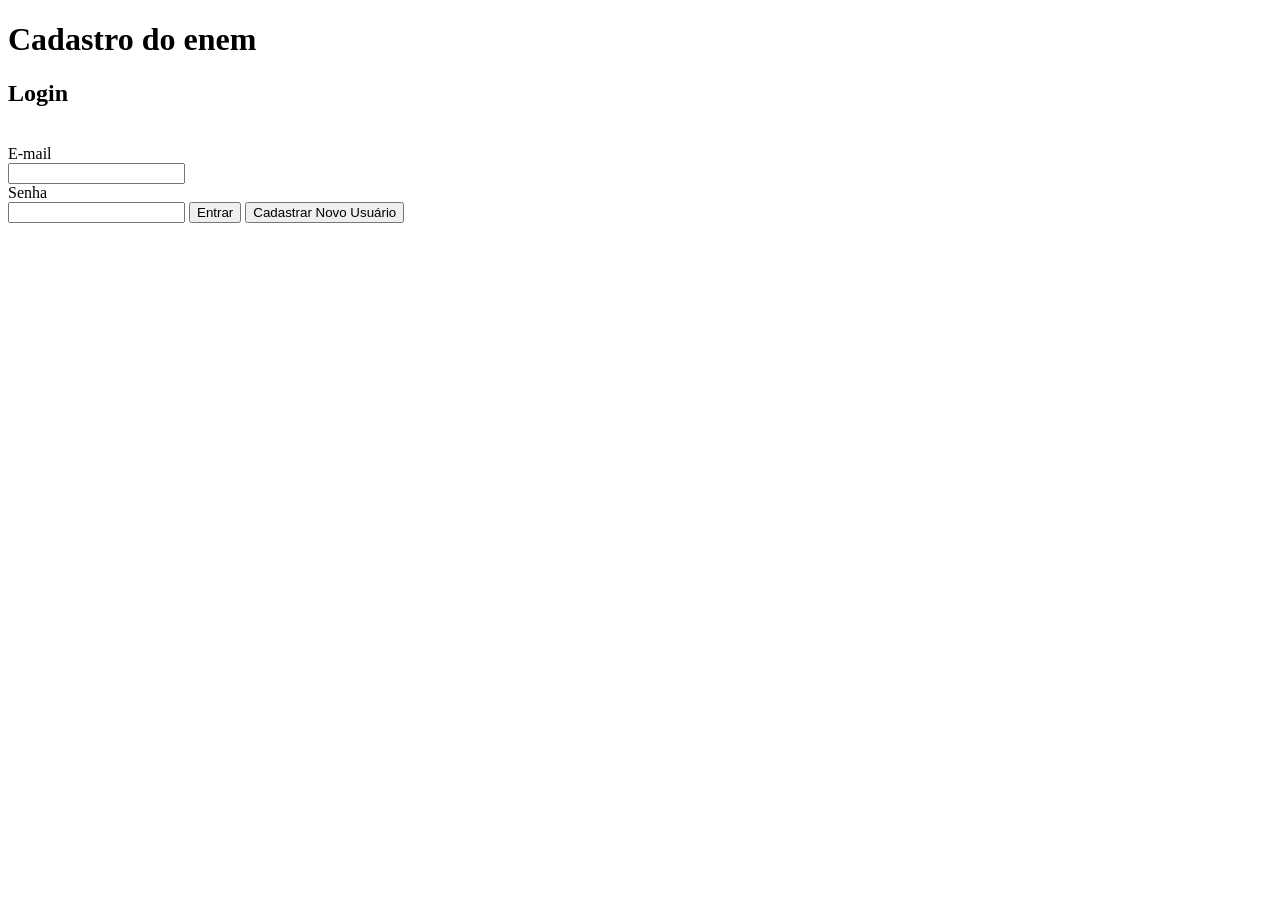
==== index.html @ edfc25a6 "Primeiro commit" ====
<!DOCTYPE html>
<html lang="pt-BR">
<head>
    <meta charset="UTF-8">
    <meta name="viewport" content="width=device-width, initial-scale=1.0">
    <title>Cadastro do enem</title>
    <link rel="stylesheet" href="style.css">
</head>
<body>

    <header>
        <h1>Cadastro do enem</h1>
    </header>

    <main>
        <div class="container">
            <h2>Login</h2>
<br>
            <div>E-mail</div>
            <input type="email">
            
            <div>Senha</div>
            <input type="password">

            <button onclick="entrar">Entrar</button>

            <button onclick="cadastro()">
                Cadastrar Novo Usuário
            </button>
           
        </div>
    </main>

    <script src="script.js"></script>

    <script>
        function cadastro() {
            window.location.href = "novousuario.html";
        }s
        </script>

</body>
</html>
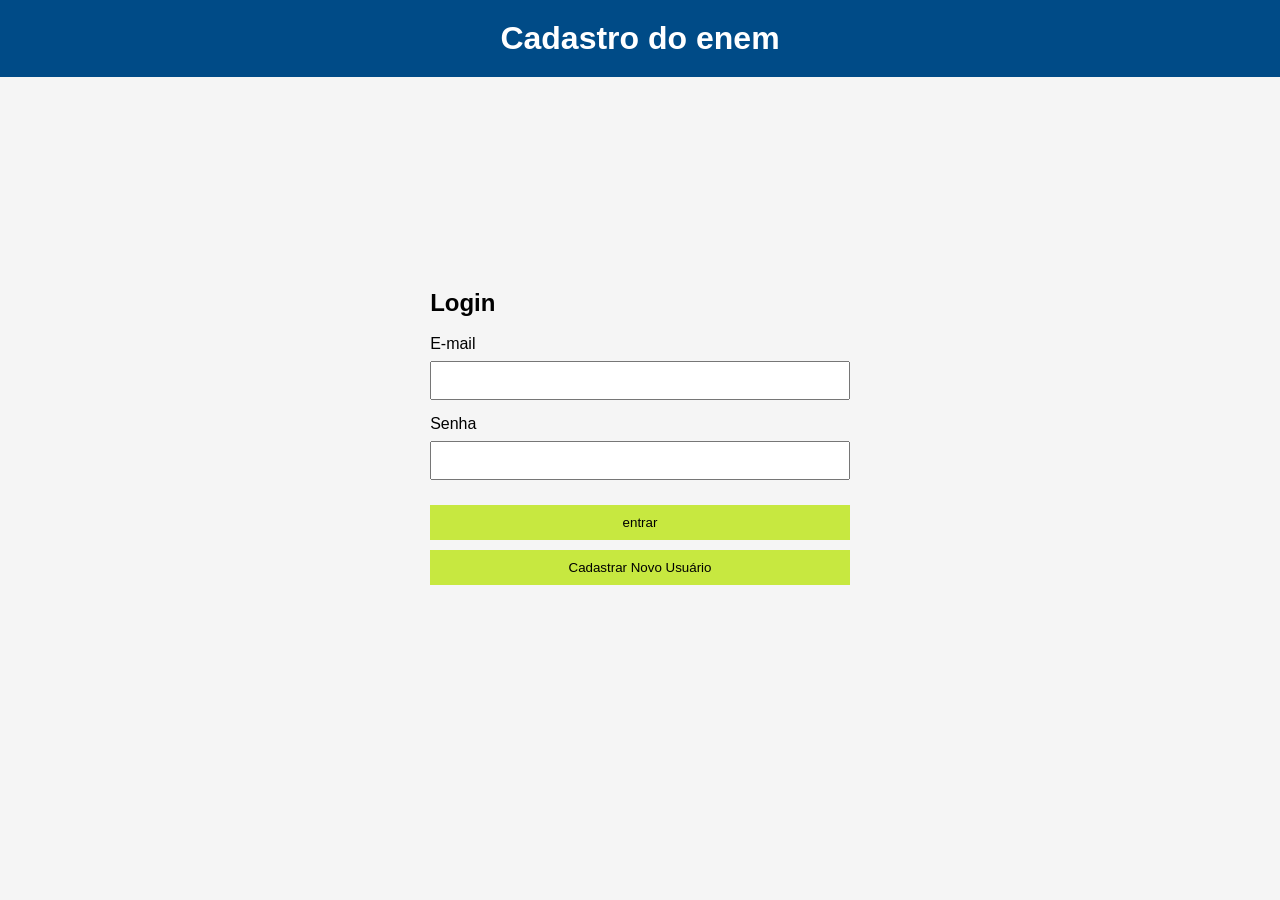
==== commit 31238dad: "segunda pagina criada" ====
--- a/index.html
+++ b/index.html
@@ -22,22 +22,27 @@
             <div>Senha</div>
             <input type="password">
 
-            <button onclick="entrar">Entrar</button>
+            <button onclick="entrar()">
+                entrar
+            </button>
 
             <button onclick="cadastro()">
                 Cadastrar Novo Usuário
             </button>
-           
         </div>
     </main>
 
     <script src="script.js"></script>
 
     <script>
+        function entrar() {
+            window.location.href = "teladeescolhas.html";
+        }
+        
         function cadastro() {
             window.location.href = "novousuario.html";
-        }s
-        </script>
+        }
+    </script>
 
 </body>
 </html>
--- a/style.css
+++ b/style.css
@@ -0,0 +1,57 @@
+*{
+    margin:0;
+    padding:0;
+    box-sizing:border-box;
+}
+
+body{
+    font-family: Arial, sans-serif;
+    background:#f5f5f5;
+}
+
+header{
+    background:#004b87;
+    color:white;
+    text-align:center;
+    padding:20px;
+}
+
+main{
+    display:flex;
+    justify-content:center;
+    align-items:center;
+    height:80vh;
+}
+
+
+
+input{
+    width:100%;
+    padding:10px;
+    margin:8px 0 15px;
+}
+
+button{
+    width:100%;
+    padding:10px;
+    margin-top:10px;
+    background:#c7e840;
+    border:none;
+    cursor:pointer;
+}
+
+#mensagem{
+    color:red;
+    margin-top:10px;
+
+
+    body{
+        margin: 0;
+        padding: 0;
+        background-image: url("download.webp");
+        background-size: cover;
+        background-position: center;
+        background-repeat: no-repeat;
+        height: 100vh;
+    }
+}
